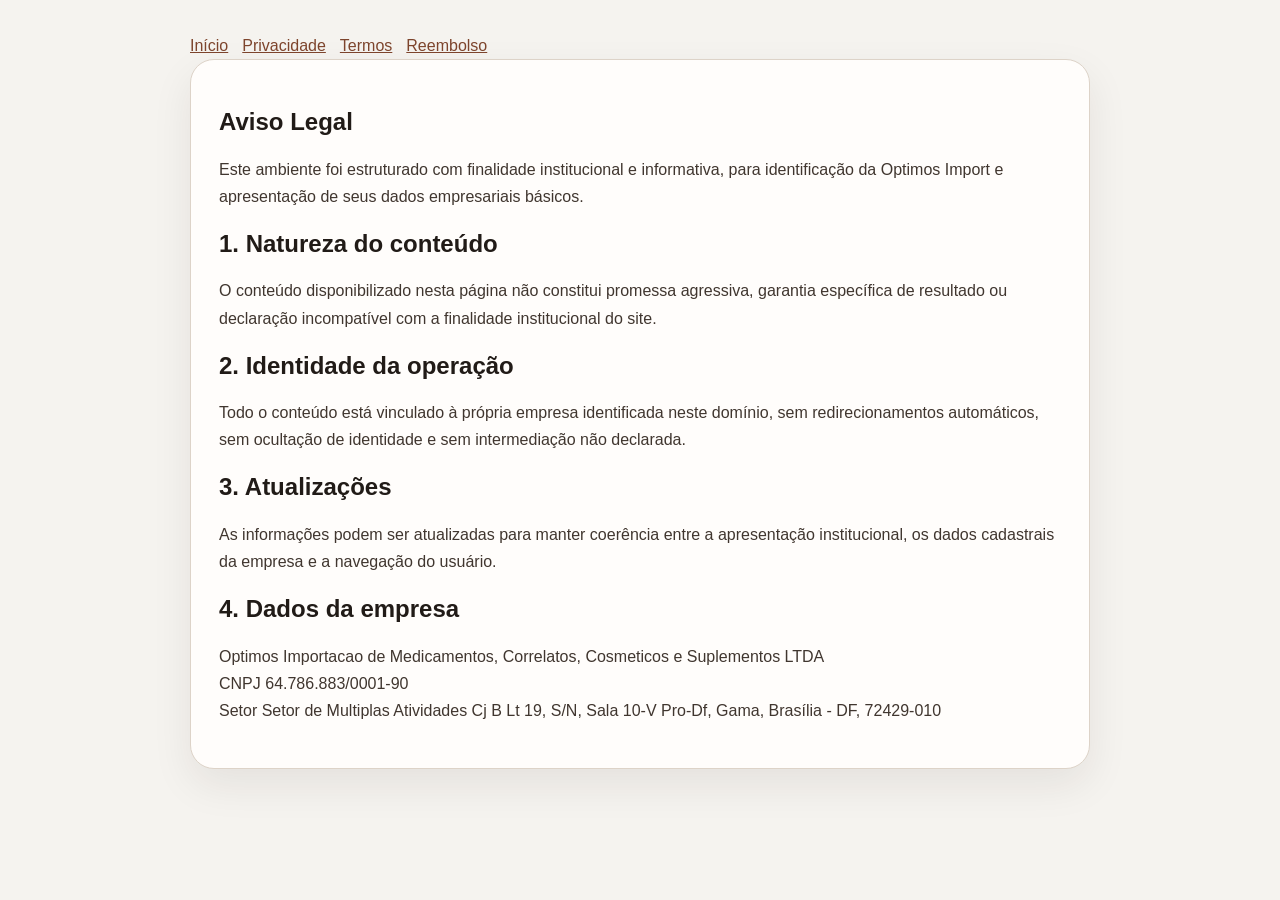
==== pre_sk/disclaimer.html @ cbc4c495 "Add files via upload" ====
<!DOCTYPE html>
<html lang="pt-BR">
<head>
  <meta charset="UTF-8">
  <meta name="viewport" content="width=device-width, initial-scale=1.0">
  <title>Aviso Legal | Optimos Import</title>
  <style>
    body { margin: 0; font-family: "Segoe UI", Arial, sans-serif; color: #211b17; background: #f5f3ef; line-height: 1.7; }
    .wrap { width: min(900px, calc(100% - 32px)); margin: 0 auto; padding: 32px 0 56px; }
    .card { background: #fffdfb; border: 1px solid #ddd3c8; border-radius: 24px; padding: 28px; box-shadow: 0 16px 40px rgba(33, 27, 23, 0.08); }
    a { color: #7d442c; }
    h1, h2 { line-height: 1.15; }
    p { color: #40362f; }
    nav a { margin-right: 14px; }
  </style>
</head>
<body>
  <div class="wrap">
    <nav><a href="index.html">Início</a><a href="privacy.html">Privacidade</a><a href="terms.html">Termos</a><a href="refund.html">Reembolso</a></nav>
    <article class="card">
      <h1>Aviso Legal</h1>
      <p>Este ambiente foi estruturado com finalidade institucional e informativa, para identificação da Optimos Import e apresentação de seus dados empresariais básicos.</p>
      <h2>1. Natureza do conteúdo</h2>
      <p>O conteúdo disponibilizado nesta página não constitui promessa agressiva, garantia específica de resultado ou declaração incompatível com a finalidade institucional do site.</p>
      <h2>2. Identidade da operação</h2>
      <p>Todo o conteúdo está vinculado à própria empresa identificada neste domínio, sem redirecionamentos automáticos, sem ocultação de identidade e sem intermediação não declarada.</p>
      <h2>3. Atualizações</h2>
      <p>As informações podem ser atualizadas para manter coerência entre a apresentação institucional, os dados cadastrais da empresa e a navegação do usuário.</p>
      <h2>4. Dados da empresa</h2>
      <p>Optimos Importacao de Medicamentos, Correlatos, Cosmeticos e Suplementos LTDA<br>CNPJ 64.786.883/0001-90<br>Setor Setor de Multiplas Atividades Cj B Lt 19, S/N, Sala 10-V Pro-Df, Gama, Brasília - DF, 72429-010</p>
    </article>
  </div>
</body>
</html>
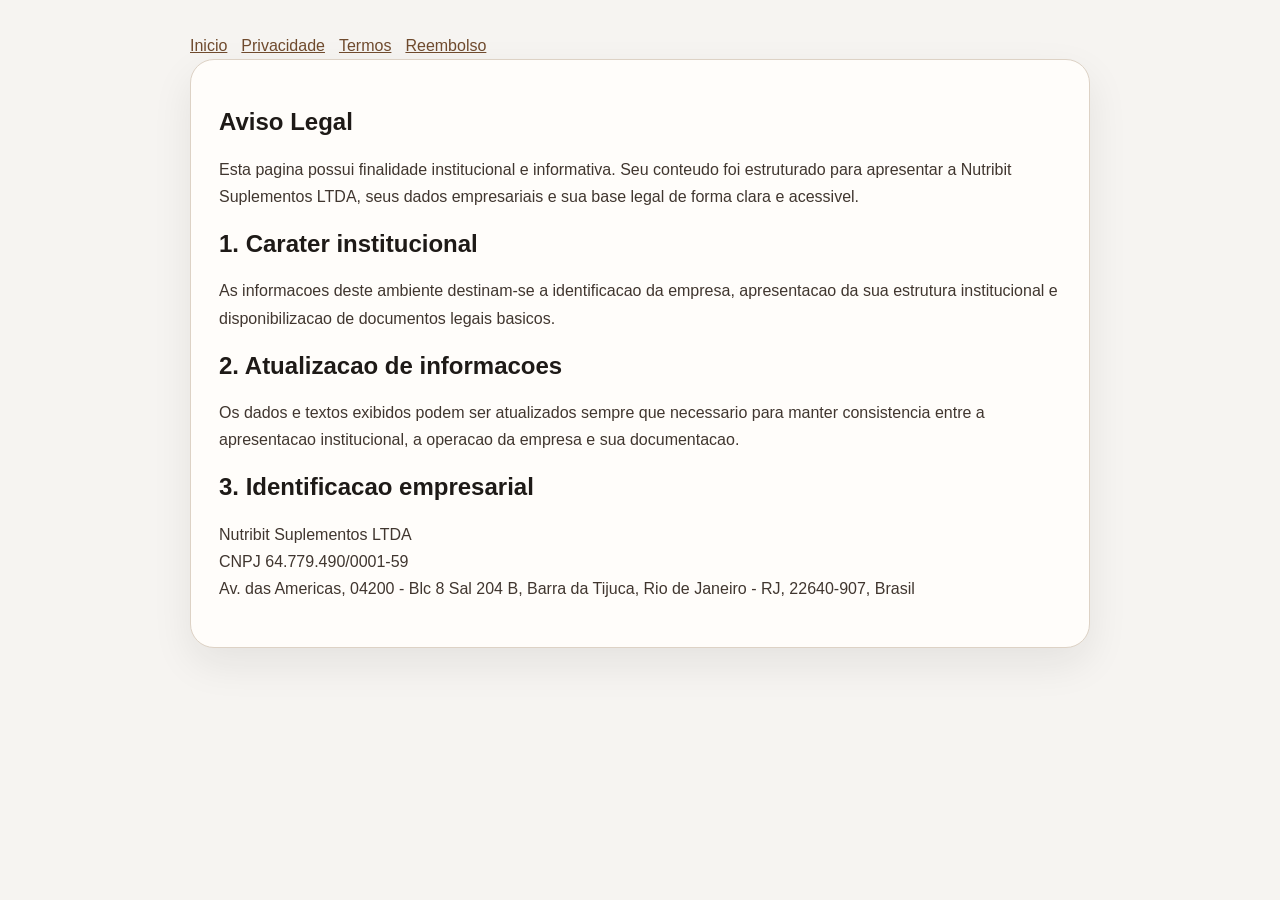
==== commit 3dc565c7: "Add files via upload" ====
--- a/pre_sk/disclaimer.html
+++ b/pre_sk/disclaimer.html
@@ -3,12 +3,12 @@
 <head>
   <meta charset="UTF-8">
   <meta name="viewport" content="width=device-width, initial-scale=1.0">
-  <title>Aviso Legal | Optimos Import</title>
+  <title>Aviso Legal | Nutribit Suplementos LTDA</title>
   <style>
-    body { margin: 0; font-family: "Segoe UI", Arial, sans-serif; color: #211b17; background: #f5f3ef; line-height: 1.7; }
+    body { margin: 0; font-family: "Segoe UI", Arial, sans-serif; color: #1e1a17; background: #f6f4f1; line-height: 1.7; }
     .wrap { width: min(900px, calc(100% - 32px)); margin: 0 auto; padding: 32px 0 56px; }
-    .card { background: #fffdfb; border: 1px solid #ddd3c8; border-radius: 24px; padding: 28px; box-shadow: 0 16px 40px rgba(33, 27, 23, 0.08); }
-    a { color: #7d442c; }
+    .card { background: #fffdfa; border: 1px solid #ddd2c5; border-radius: 24px; padding: 28px; box-shadow: 0 16px 40px rgba(30, 26, 23, 0.08); }
+    a { color: #6f4a2d; }
     h1, h2 { line-height: 1.15; }
     p { color: #40362f; }
     nav a { margin-right: 14px; }
@@ -16,18 +16,16 @@
 </head>
 <body>
   <div class="wrap">
-    <nav><a href="index.html">Início</a><a href="privacy.html">Privacidade</a><a href="terms.html">Termos</a><a href="refund.html">Reembolso</a></nav>
+    <nav><a href="index.html">Inicio</a><a href="privacy.html">Privacidade</a><a href="terms.html">Termos</a><a href="refund.html">Reembolso</a></nav>
     <article class="card">
       <h1>Aviso Legal</h1>
-      <p>Este ambiente foi estruturado com finalidade institucional e informativa, para identificação da Optimos Import e apresentação de seus dados empresariais básicos.</p>
-      <h2>1. Natureza do conteúdo</h2>
-      <p>O conteúdo disponibilizado nesta página não constitui promessa agressiva, garantia específica de resultado ou declaração incompatível com a finalidade institucional do site.</p>
-      <h2>2. Identidade da operação</h2>
-      <p>Todo o conteúdo está vinculado à própria empresa identificada neste domínio, sem redirecionamentos automáticos, sem ocultação de identidade e sem intermediação não declarada.</p>
-      <h2>3. Atualizações</h2>
-      <p>As informações podem ser atualizadas para manter coerência entre a apresentação institucional, os dados cadastrais da empresa e a navegação do usuário.</p>
-      <h2>4. Dados da empresa</h2>
-      <p>Optimos Importacao de Medicamentos, Correlatos, Cosmeticos e Suplementos LTDA<br>CNPJ 64.786.883/0001-90<br>Setor Setor de Multiplas Atividades Cj B Lt 19, S/N, Sala 10-V Pro-Df, Gama, Brasília - DF, 72429-010</p>
+      <p>Esta pagina possui finalidade institucional e informativa. Seu conteudo foi estruturado para apresentar a Nutribit Suplementos LTDA, seus dados empresariais e sua base legal de forma clara e acessivel.</p>
+      <h2>1. Carater institucional</h2>
+      <p>As informacoes deste ambiente destinam-se a identificacao da empresa, apresentacao da sua estrutura institucional e disponibilizacao de documentos legais basicos.</p>
+      <h2>2. Atualizacao de informacoes</h2>
+      <p>Os dados e textos exibidos podem ser atualizados sempre que necessario para manter consistencia entre a apresentacao institucional, a operacao da empresa e sua documentacao.</p>
+      <h2>3. Identificacao empresarial</h2>
+      <p>Nutribit Suplementos LTDA<br>CNPJ 64.779.490/0001-59<br>Av. das Americas, 04200 - Blc 8 Sal 204 B, Barra da Tijuca, Rio de Janeiro - RJ, 22640-907, Brasil</p>
     </article>
   </div>
 </body>
